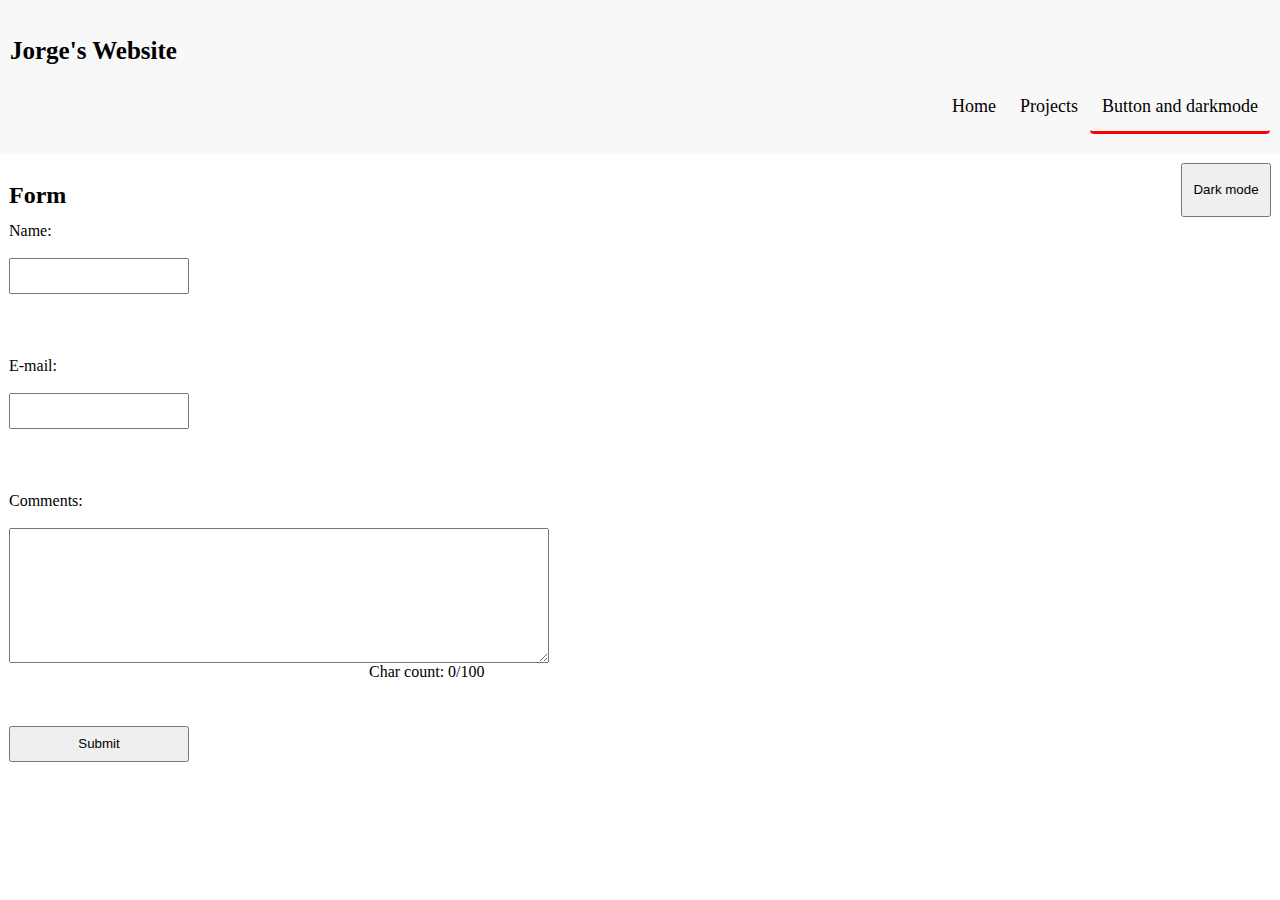
==== button.html @ 101c5608 "hw4" ====
<!DOCTYPE html>
<html>
<head>
    <title>Jorge's Website</title>
    <meta charset="UTF-8">
    <meta name="viewport" content="width=device-width, initial-scale=1">
    <meta name="description" content="My personal website. Includes bio, projects and contact information">
    <link href="images/doc.ico" rel="icon" />
    <link rel="stylesheet" href="css/style.css">
    <link rel="stylesheet" href="css/layout.css">
    <link rel="stylesheet" href="css/formLayout.css">
    <script type="text/javascript" src="darkmode.js"></script>
</head>
<body onload="setMode()">
    <header>
        <h1>Jorge's Website</h1>
        <nav >
            <a href="/index.html">Home</a>
            <a href="/projects.html">Projects</a>  
            <a class="active" href="/button.html">Button and darkmode</a> 
        </nav> 

    </header>
    <section id="form"> 
        <h2> Form </h2>
        <button id="darkmode" onclick="toggle()">Dark mode</button>
        <form id="form1" action="https://httpbin.org/post" method="post">
            <div id="formArea">
                <label id="nameLabel" for="name">Name:</label><br>
                <input type="text" id="name" name="name" required><br>
                <output class="error" id="error1" name="error1" ></output> <output class="info" id="info1" name="info1"></output>

                <label id="emailLabel" for="email">E-mail:</label><br>
                <input type="email" id="email" name="email" required><br>
                <output class="error" id="error2" name="error2"></output> <output class="info" id="info2" name="info2"></output>

                <label id="commentsLabel" for="comments">Comments:</label><br>
                <textarea id="comments" name="comments" rows="4" cols="50" minlength="10" maxlength="100" onkeyup="countChar(this)" required></textarea><br />
                <output class="error" id="error3" name="error3"></output> <output class="info" id="info3" name="info3">Char count: 0/100</output>

                <input type="hidden" id="possible_bot" name="possible_bot" value="true">
                <input type="hidden" id="errors" name="errors">
                <input id="submit_btn" type="submit" value="Submit" onclick="submitForm()">
            </div>
        </form> 
        <script>
            const form_errors = [];
            function countChar(ta) {
                let charLen = ta.value.length;
                if(charLen>=90) {
                    let info3 = document.getElementById("info3");
                    info3.innerHTML = "Char count: "+charLen+"/100";
                    info3.style.color = "red";
                }
                let info3 = document.getElementById("info3");
                info3.innerHTML = "Char count: "+charLen+"/100";
            };

            function submitForm() {           
                    let name= document.getElementById("name");
                    if (!name.validity.valid) {
                        let error1 = document.getElementById("error1");
                        error1.innerHTML = "Please input a name";
                        error1.style.color = "red";
                        form_errors.push("User provided no name input");
                    }
                
                    let email= document.getElementById("email");
                    if (!email.checkValidity()) {
                        let error2 = document.getElementById("error2");
                        error2.innerHTML = "Please enter valid email";
                        error2.style.color = "red";
                        form_errors.push("User provided invalid email");
                    }
                
                    let comments = document.getElementById("comments");

                    let text = comments.value;
                    let re = new RegExp("[^;]+" );
                    if (re.test(text)) {
                        console.log("Valid");
                    } else {
                        let error3 = document.getElementById("error3");
                        error2.style.color = "red";
                        error3.innerHTML = "Invalid characters entered";
                        setTimeout(function() {
                            error3.innerHTML = "";
                        }, 5000);
                        form_errors.push("User entered invalid characters");
                    }
                    const arrToJSON = JSON.stringify(form_errors);
                    document.getElementById("errors").value= arrToJSON;
                
            } 
        </script>
    </section>
</body>
---- css/style.css ----
:root {
    --animation-duration: 10s;
    --white: #ffffff;
}
/* Header section of documents */
header {
    background-image: linear-gradient(rgba(255,255,255,0.5), rgba(255,255,255,0.5)), url("../images/banner.png");
}

@keyframes example {
    0%   {color:black;}
    25%  {color:red; }
    50%  {color:blue; }
    75%  {color:green; }
    100% {color:black;}
  }

header > h1 {
    font-size: 25px;
    font-weight: bold;
    color: black !important;
    
}
header a   {
    font-size: 18px;
    color: black;
    text-decoration: none;
    
}

header a:hover {
    border-bottom: 3px solid rgb(17, 0, 255);
  }

header a.active {
    border-bottom: 3px solid red;
}

#homeHead h2 {
    text-decoration: underline;
}

footer {
    animation-name: example;
    animation-duration: var(--animation-duration,);
    animation-iteration-count: infinite;
}

/* link styles */
ul {
    list-style-type: none;
    margin: 0;
    padding: 1dvh;
}

li > img {
    width: 35px;
    height: 35px;
}

li  a {
    padding-left: 2dvh;

}

li a:visited {
color: purple;
}

li a:hover {
    color: color-mix(in lch, red 30%, blue);
  }


  /* Details style*/
details {
padding-top: 1dvh;
width: 35em;
}

details > summary {
padding: 2px 6px;
width: 30em;
background-color: #ddd;
cursor: pointer;
}



details[open] > summary {
background-color: #ccf;
}

article > p:first-of-type {
    font-weight: bold;
}

@media only screen and (max-width: 750px) {  
    article > p {
        width: 90vw;
    }
}

.dark-mode {
    background-color: black;
    color: white;
}

  /* font */

@font-face {
    font-family: robotoCondensed;
    src: url(font/RobotoCondensed-Regular.ttf);
    font-weight: normal;
}

@font-face {
    font-family: robotoCondensed;
    src: url(font/RobotoCondensed-Bold.ttf);
    font-weight: bold;
}

@font-face {
    font-family: robotoCondensed;
    src: url(font/RobotoCondensed-Italic.ttf);
    font-style: italic;
}

@font-face {
    font-family: robotoCondensed;
    src: url(font/RobotoCondensed-BoldItalic.ttf);
    font-weight: bold;
    font-style: italic;
}

body {
    font-family: robotoCondensed;
}


@media only screen and (max-width: 750px) {  
    header {
        background-image: linear-gradient(rgba(255,255,255,0.5), rgba(255,255,255,0.5)), url("../images/bannerMobile.png");
    }
}
---- css/layout.css ----
* {
    box-sizing: border-box;
}

body {
    margin: 0;
}

#homeHead {
    padding-left: 1dvh;
}

#links {
    padding-left: 1dvh;
}


#contact {
    padding-left: 1dvh;
}

footer:has(hr) {
    padding-left: 1dvh;
}

header {
    margin: 0;
    padding: 0;
    overflow: hidden;
    background-color: #f1f1f1;
    padding: 20px 10px;
}

header a {
    float: left;
    text-align: center;
    padding: 12px;
    line-height: 25px;
    border-radius: 4px;
}

header nav {
    float: right;
}


#homeHead {
    display: grid;
    gap: 5px;
    grid-template: 1fr 1fr 1fr/ 1fr 1fr  2fr 4fr;
    grid-auto-rows: minmax(50px, auto);
}

#homeHead > h2 { 
    padding-top: 20%;
    grid-area: 1 / 1/ 2/ 2;
}





#myPic {
    grid-area: 2 / 1/ 3/ 2;
}
#myPic img {
    grid-area: 2 / 1/ 3/ 2;
    display: block;
    max-width:350px;
    max-height:150px;
    width: auto;
    height: auto;
}
#homeHead h3 {
    padding-top: 5vw;
    
    grid-area: 2 / 2/ 3/ 3 ;
    font-size: x-large;
}

#aboutMe {
    grid-area: 3 / 1/ 3/ 4
}

/* mobile layout */
@media only screen and (max-width: 750px) {  
    header a {
        width: 100%;
        float: none;
        display: block;
        text-align: left;
      }
      nav {
        width: 100%;
        float: none;
        display: block;
        text-align: left;
      }
    #homeHead {
        display: grid;
        gap: 5px;
        grid-template: 16dvh 20dvh 45dvh/ 1fr 1fr;
        grid-auto-rows: (50px, auto);
    }
    
    #homeHead > h2 { 
        padding-top: 20%;
        grid-area: 1 / 1/ 2/ 2;
    }
    
    #myPic {
        
        grid-area: 2 / 1/ 3/ 2;
    }
    #myPic img {
        
        grid-area: 2 / 1/ 3/ 2;
        display: block;
        max-width:350px;
        max-height:150px;
        width: auto;
        height: auto;
    }
    #homeHead h3 {
        
        padding-top: 5vw;
        
        grid-area: 2 / 2/ 3/ 3 ;
        font-size: x-large;
    }
    
    #aboutMe {
        
        grid-area: 3 / 1/ 4/ 3
    }
 }
---- css/formLayout.css ----
#form {
    padding-left: 1dvh;
    padding-right: 1dvh;
    padding-top: 1dvh;
    display: grid;
    gap: 5px;
    grid-template: 6dvh 11fr / 1fr 1fr 10dvh ;
    grid-auto-rows: minmax(50px, auto);
}


#form > h2 { 
    grid-area: 1 / 1/ 2/ 2;
}
#darkmode {
    grid-column: 3/4;
    display: none;
}

#form > form {
    grid-row: 2/3;

}

#formArea {
    display: grid;
    grid-template: 4dvh 4dvh 7dvh 4dvh 4dvh 7dvh 4dvh 15dvh 7dvh 4dvh / 20dvh 20dvh 20dvh 3fr;
    grid-auto-rows: minmax(50px, auto);  
}

.error { 
    grid-column: 1/2;
}

#info1, #info2 { 
    grid-column: 2/3;
}

#info3 {
    grid-column: 3/4;
}

#formArea > label { 
    grid-column: 1/2;
}

#nameLabel {
    grid-row: 1/2;
}

#name { 
    grid-area: 2/1/3/2;
}

#error1 {
    grid-row: 3/4;
}

#info1 {
    grid-row: 3/4;
}

#emailLabel {
    grid-row: 4/5;
}

#email {
    grid-area: 5/1/6/2
}

#error2 {
    grid-row: 6/7;
}

#info2 {
    grid-row: 6/7;
}

#commentsLabel {
    grid-row: 7/8
}

#comments {
    grid-area: 8/1/9/4
}

#error3 {
    grid-row: 9/10;
}

#info3 {
    grid-row: 9/10;
}


#submit_btn {
    grid-area: 10/1/11/2;
}

#name:required:invalid:focus {
    border-color: #c00000;
}

#email:required:invalid:focus {
    border-color: #c00000;
}

#comments:required:invalid:focus {
    border-color: #c00000;
}
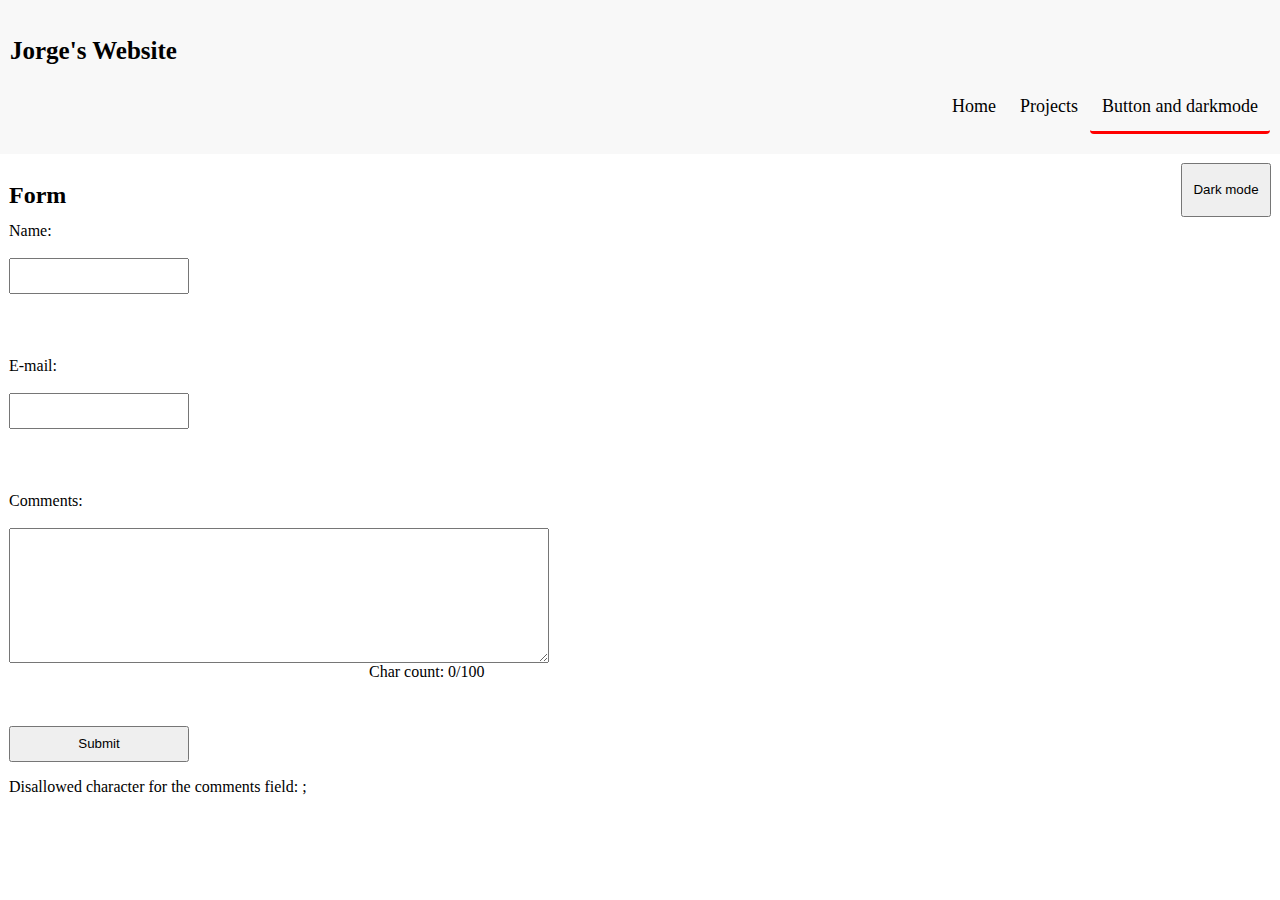
==== commit b83e2a8c: "hw4" ====
--- a/button.html
+++ b/button.html
@@ -76,7 +76,7 @@
                     let comments = document.getElementById("comments");
 
                     let text = comments.value;
-                    let re = new RegExp("[^;]+" );
+                    let re = new RegExp("^((?!;).)*$" );
                     if (re.test(text)) {
                         console.log("Valid");
                     } else {
@@ -94,4 +94,6 @@
             } 
         </script>
     </section>
+    <p style="padding-left: 1dvh;">Disallowed character for the comments field: ;</p>
+
 </body>--- a/css/style.css
+++ b/css/style.css
@@ -2,6 +2,8 @@
 :root {
     --animation-duration: 10s;
     --white: #ffffff;
+    --background-color: black;
+    --font-color: white;
 }
 /* Header section of documents */
 header {
@@ -103,8 +105,8 @@
 }
 
 .dark-mode {
-    background-color: black;
-    color: white;
+    background-color: var(--background-color);
+    color: var(--font-color);
 }
 
   /* font */
--- a/css/formLayout.css
+++ b/css/formLayout.css
@@ -1,3 +1,5 @@
+
+
 #form {
     padding-left: 1dvh;
     padding-right: 1dvh;
